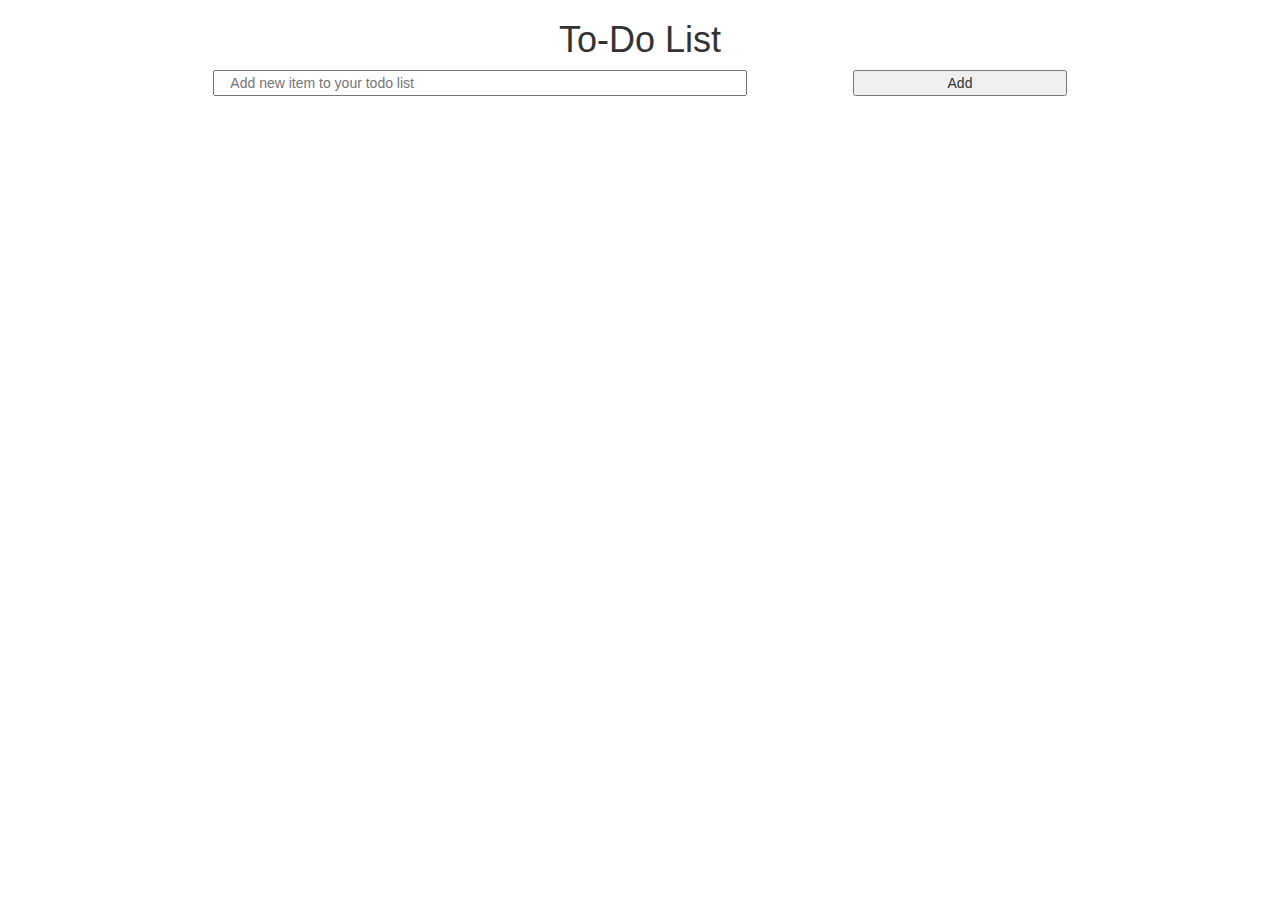
==== create_single_item.html @ 2a868e5d "Finished static html and json test file" ====
<!DOCTYPE html>
<html>
<head>
	<title>Create Single Item</title>
	<meta name="viewport" content="width=device-width, initial-scale=1, maximum-scale=1, user-scalable=no">
	<link rel="stylesheet" href="http://maxcdn.bootstrapcdn.com/bootstrap/3.3.4/css/bootstrap.min.css">
  <script src="https://ajax.googleapis.com/ajax/libs/jquery/1.11.1/jquery.min.js"></script>
  <script src="http://maxcdn.bootstrapcdn.com/bootstrap/3.3.4/js/bootstrap.min.js"></script>
  <link rel="stylesheet" href="TDL.css">
</head>
<body>
<h1 class="col-md-12 text-center">To-Do List</h1>
  	<input class=" col-xs-12 col-md-5 col-md-offset-2" type="text" placeholder="Add new item to your todo list"></input>
  	<button type="button" class="col-xs-2 col-xs-offset-10 col-md-2 col-md-offset-1">Add</button>
</body>
</html>
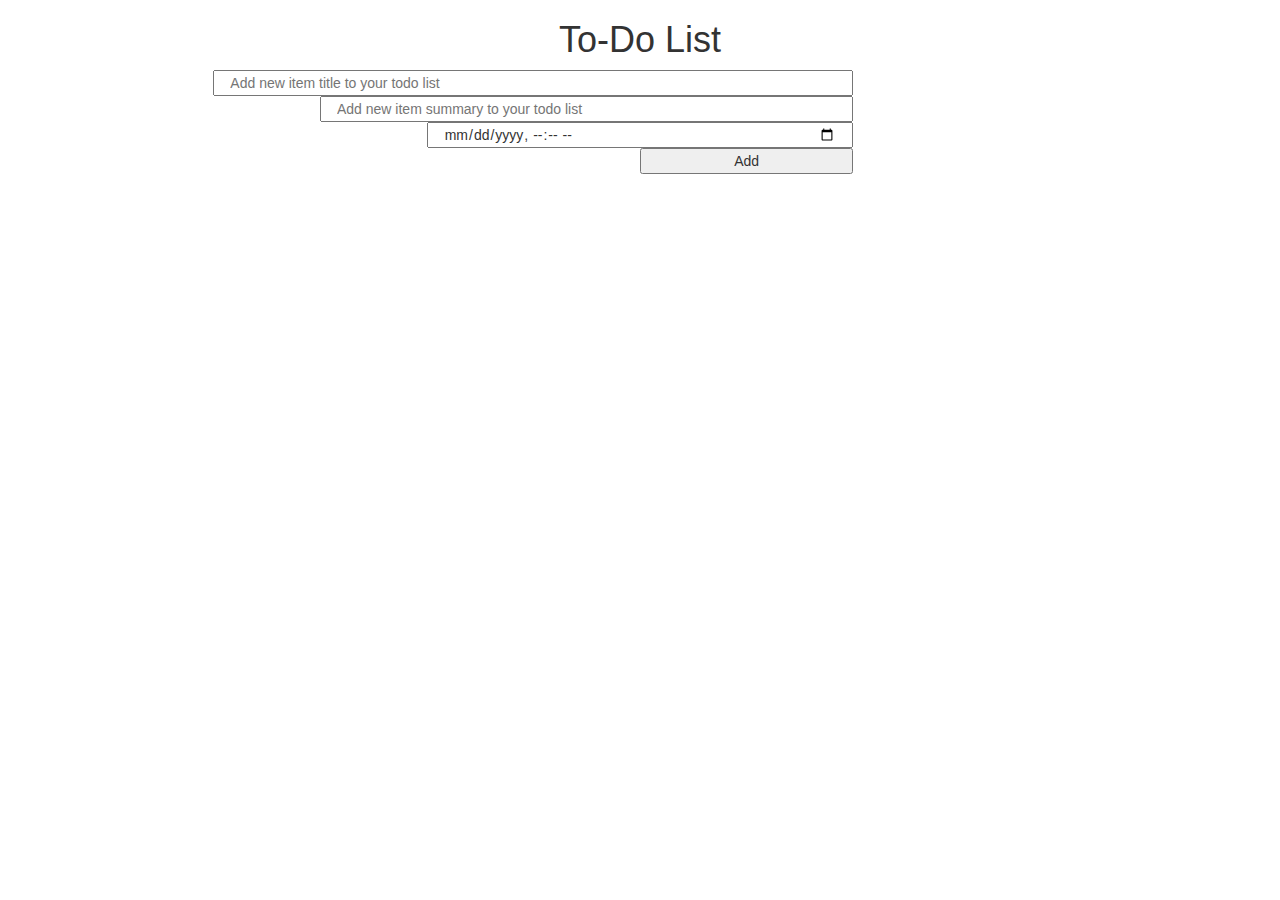
==== commit a2d80926: "Merge pull request #2 from mkidushim/MK_TDL_0" ====
--- a/create_single_item.html
+++ b/create_single_item.html
@@ -2,15 +2,20 @@
 <html>
 <head>
 	<title>Create Single Item</title>
+	<script src="get_todo_item.json"></script>
 	<meta name="viewport" content="width=device-width, initial-scale=1, maximum-scale=1, user-scalable=no">
 	<link rel="stylesheet" href="http://maxcdn.bootstrapcdn.com/bootstrap/3.3.4/css/bootstrap.min.css">
   <script src="https://ajax.googleapis.com/ajax/libs/jquery/1.11.1/jquery.min.js"></script>
   <script src="http://maxcdn.bootstrapcdn.com/bootstrap/3.3.4/js/bootstrap.min.js"></script>
   <link rel="stylesheet" href="TDL.css">
+  <script src="TDL.js"></script>
 </head>
 <body>
 <h1 class="col-md-12 text-center">To-Do List</h1>
-  	<input class=" col-xs-12 col-md-5 col-md-offset-2" type="text" placeholder="Add new item to your todo list"></input>
-  	<button type="button" class="col-xs-2 col-xs-offset-10 col-md-2 col-md-offset-1">Add</button>
+  	<input id="title" class="col-xs-12 col-md-6 col-md-offset-2" type="text" placeholder="Add new item title to your todo list"></input>
+  	<input id="summary" class=" col-xs-12 col-md-5 col-md-offset-3" type="text" placeholder="Add new item summary to your todo list"></input>
+  	<input id="date" type="datetime-local" class="col-md-4 col-md-offset-4" placeholder="Date and Time"></input>
+  	<button type="button" id="add" class="col-xs-2 col-xs-offset-10 col-md-2 col-md-offset-6">Add</button>
+    <div id="list" class="list-group col-md-12"></div>
 </body>
 </html>--- a/TDL.css
+++ b/TDL.css
@@ -0,0 +1,3 @@
+.list-group {
+	margin-top: 45px;
+}